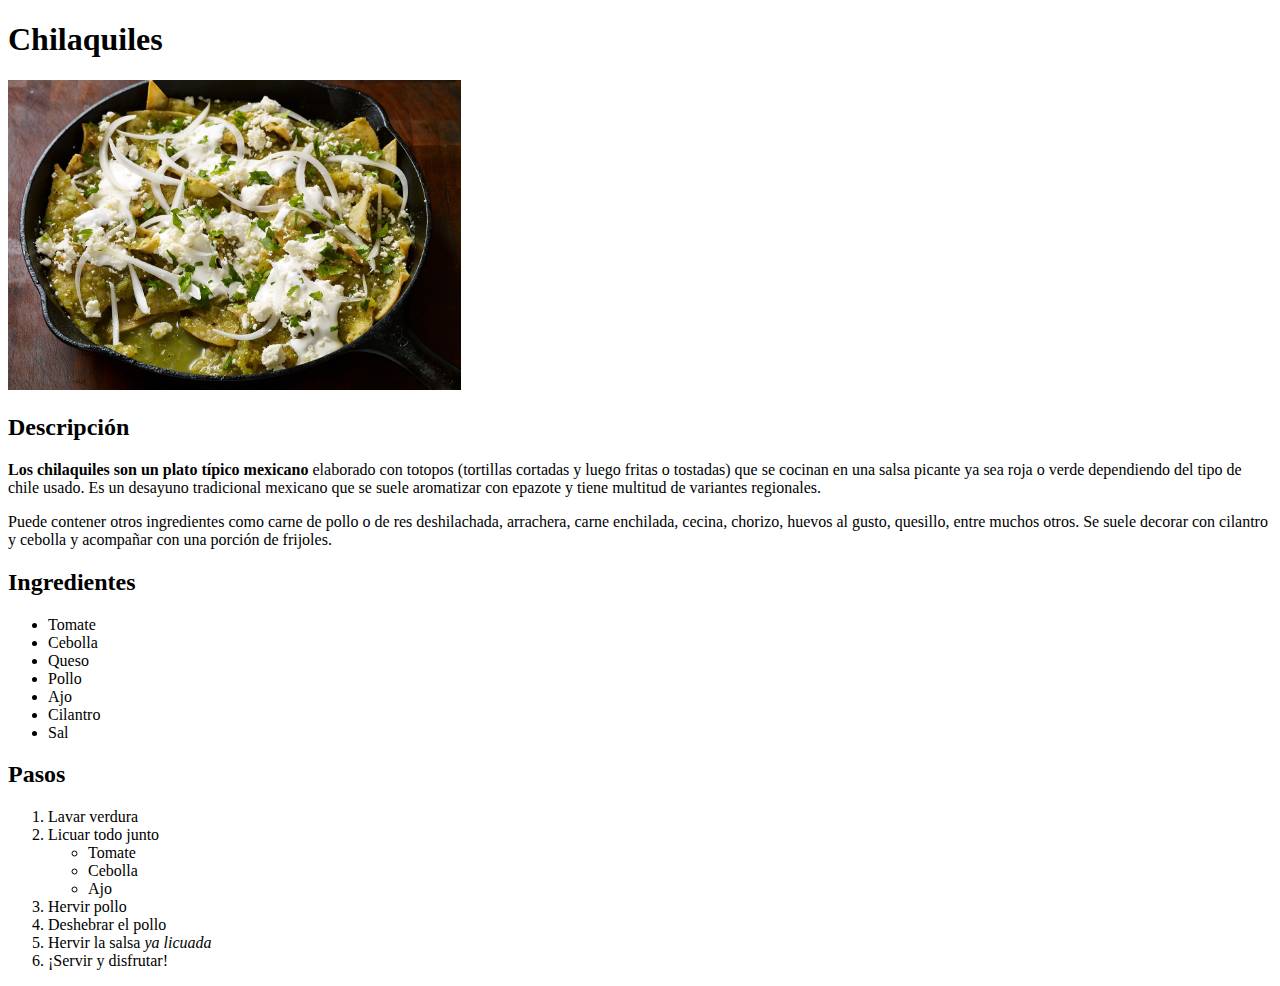
==== recipes/chilaquiles.html @ 540253d5 "Add 3 recipes" ====
<!DOCTYPE html>
<html lang="es">
    <head>
        <meta charset="utf-8">
        <title>Chilaquiles</title>
    </head>
    <body>
        <h1>Chilaquiles</h1>
        <img src="../images/chilaquiles.jpg" height="310">
        <h2>Descripción</h2>
        <p><strong>Los chilaquiles son un plato típico mexicano</strong> elaborado con totopos (tortillas cortadas y luego fritas o tostadas) que se cocinan en una salsa picante ya sea roja o verde dependiendo del tipo de chile usado. Es un desayuno tradicional mexicano que se suele aromatizar con epazote y tiene multitud de variantes regionales.</p>
        <p>Puede contener otros ingredientes como carne de pollo o de res deshilachada, arrachera, carne enchilada, cecina, chorizo, huevos al gusto, quesillo, entre muchos otros. Se suele decorar con cilantro y cebolla y acompañar con una porción de frijoles.</p>
        <h2>Ingredientes</h2>
        <ul>
            <li>Tomate</li>
            <li>Cebolla</li>
            <li>Queso</li>
            <li>Pollo</li>
            <li>Ajo</li>
            <li>Cilantro</li>
            <li>Sal</li>
        </ul>
        <h2>Pasos</h2>
        <ol>
            <li>Lavar verdura</li>
            <li>Licuar todo junto
                <ul>
                    <li>Tomate</li>
                    <li>Cebolla</li>
                    <li>Ajo</li>
                </ul>
            </li>
            <li>Hervir pollo</li>
            <li>Deshebrar el pollo</li>
            <li>Hervir la salsa <em>ya licuada</em></li>
            <li>¡Servir y disfrutar!</li>
        </ol>
    </body>
</html>
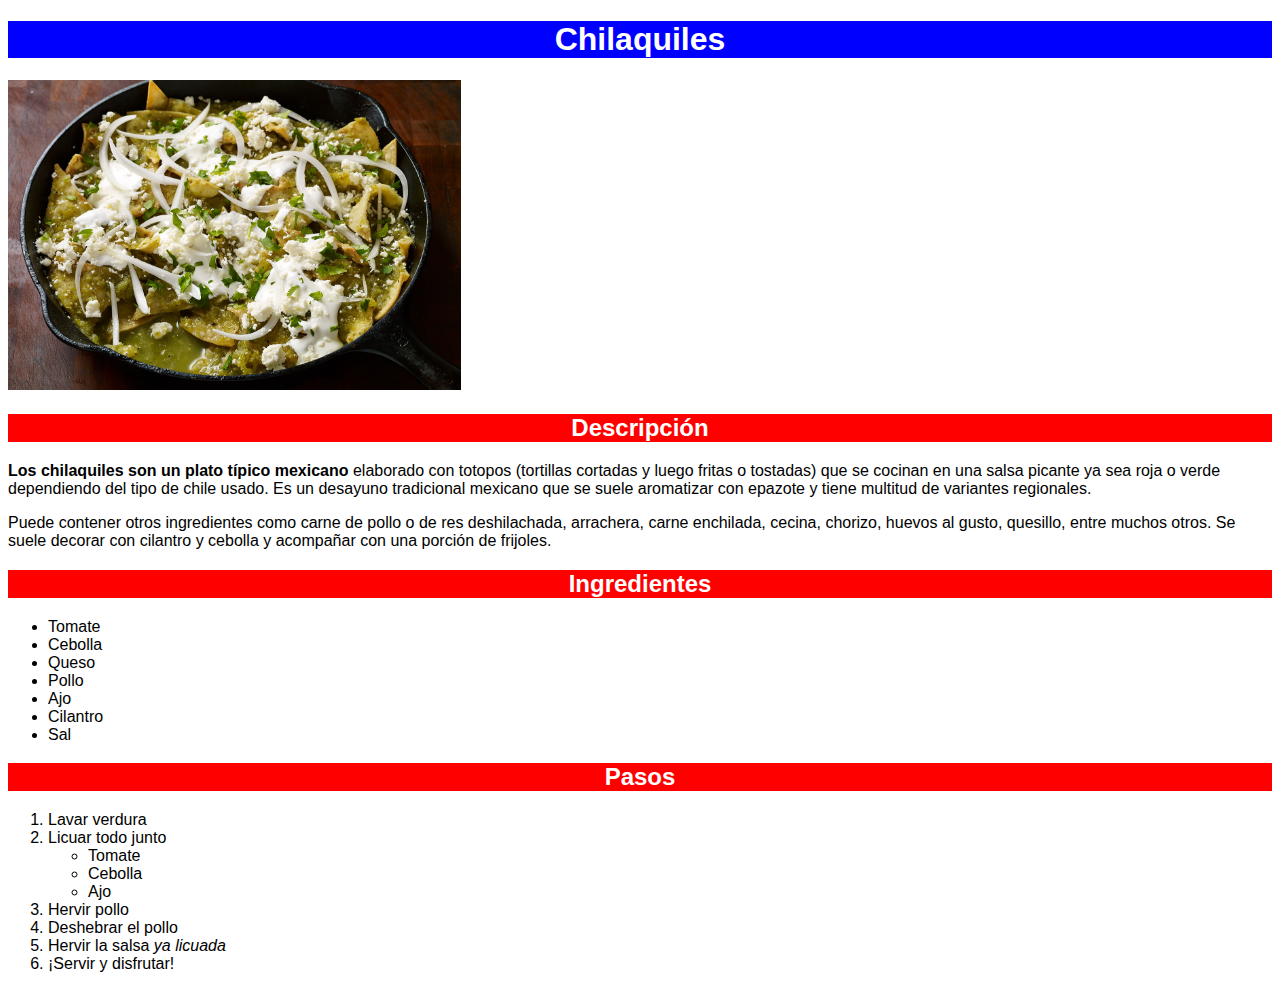
==== commit 6a253a75: "Add style.css" ====
--- a/recipes/chilaquiles.html
+++ b/recipes/chilaquiles.html
@@ -2,6 +2,7 @@
 <html lang="es">
     <head>
         <meta charset="utf-8">
+        <link rel="stylesheet" href="../style.css">
         <title>Chilaquiles</title>
     </head>
     <body>
--- a/style.css
+++ b/style.css
@@ -0,0 +1,15 @@
+* {
+    font-family: "Helvetica", sans-serif;
+}
+
+h1 {
+    background-color: blue;
+    color: white;
+    text-align: center;
+}
+
+h2 {
+    background-color: red;
+    color: white;
+    text-align: center;
+}